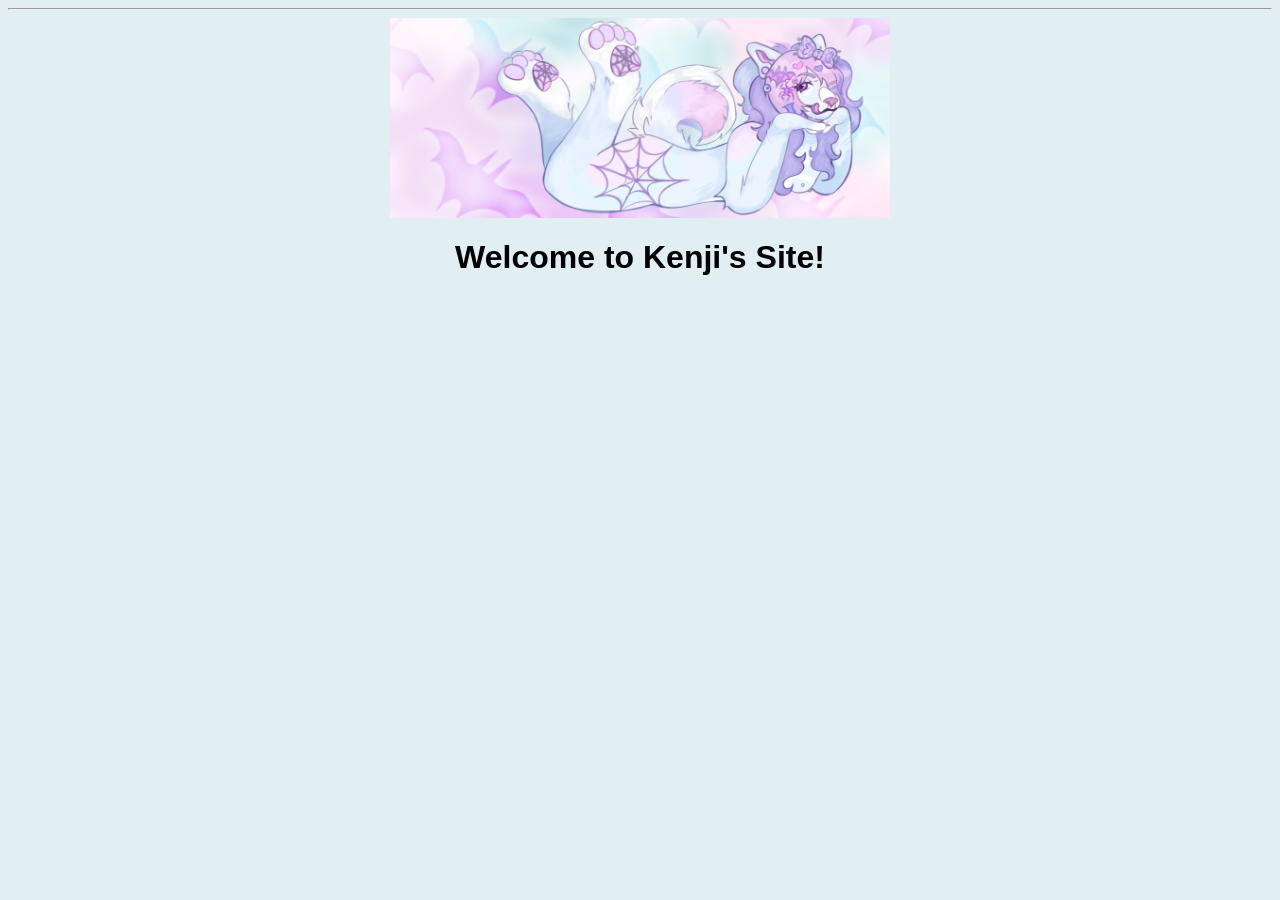
==== index.html @ 298513b3 "Update index.html" ====
<html>
<body>
  <hr>  
  <link rel="stylesheet" href="styles.css">
  
  <title>Kenji Kitsune</title>
  <img class="moveherassinthemiddle" src="KitsuneImages/Kenji.png" alt="My Wife and her beautiful lumptious fatass" width="500" height="200">

  
<!--<div class="boobstest">Boobies! I love Boobies! I love my girlfriends hot boobies!</div>-->
  
  <h1 class="maintitle">Welcome to Kenji's Site!</h1>
</body>
</html>
---- styles.css ----
.maintitle {text-align: center}

.maintitle {
  font-family: 'Arial', sans-serif;}

.moveherassinthemiddle {
  display: block;
  margin-left: auto;
  margin-right: auto;
  
}

html {
background-color: #e1eef2;
}

.boobstest {
  width: 100;
  height: 100;
  border: 5px solid red;
  padding: 10px
  margin: 20px auto;

  background-color: grey;
}

<--! Girlfriend wanted her ass to be in the center, wtf why dis so hard-->
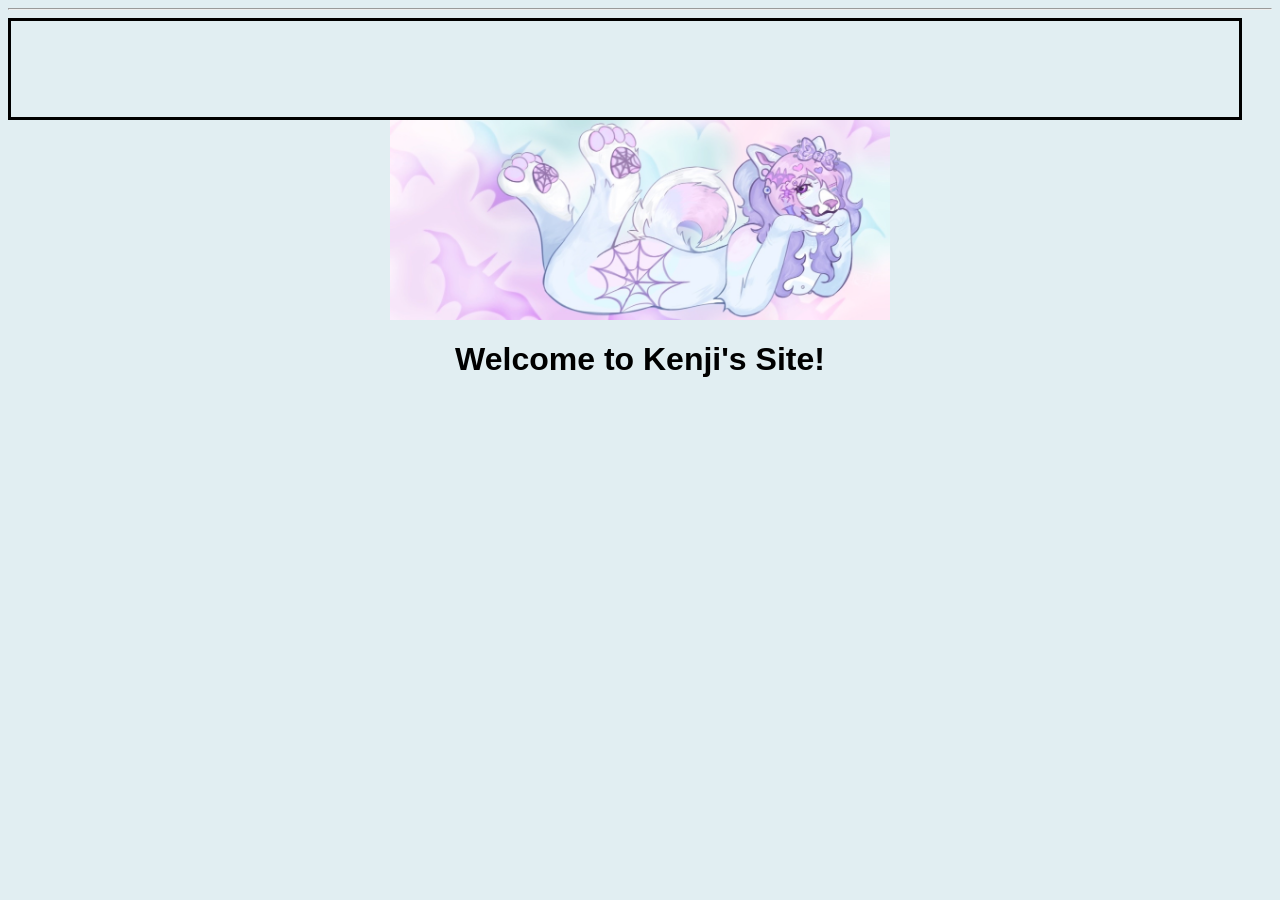
==== commit c318e2dc: "Update index.html" ====
--- a/index.html
+++ b/index.html
@@ -3,12 +3,12 @@
   <hr>  
   <link rel="stylesheet" href="styles.css">
   
+  <div class="containerz"></div>
+  
   <title>Kenji Kitsune</title>
   <img class="moveherassinthemiddle" src="KitsuneImages/Kenji.png" alt="My Wife and her beautiful lumptious fatass" width="500" height="200">
 
   
-<!--<div class="boobstest">Boobies! I love Boobies! I love my girlfriends hot boobies!</div>-->
-  
   <h1 class="maintitle">Welcome to Kenji's Site!</h1>
 </body>
 </html>
--- a/styles.css
+++ b/styles.css
@@ -24,4 +24,12 @@
   background-color: grey;
 }
 
+.containerz {
+ width: 1182px;
+ height: 50px;
+ border: solid;
+ padding: 23px;
+ position: static;
+}
+
 <--! Girlfriend wanted her ass to be in the center, wtf why dis so hard-->
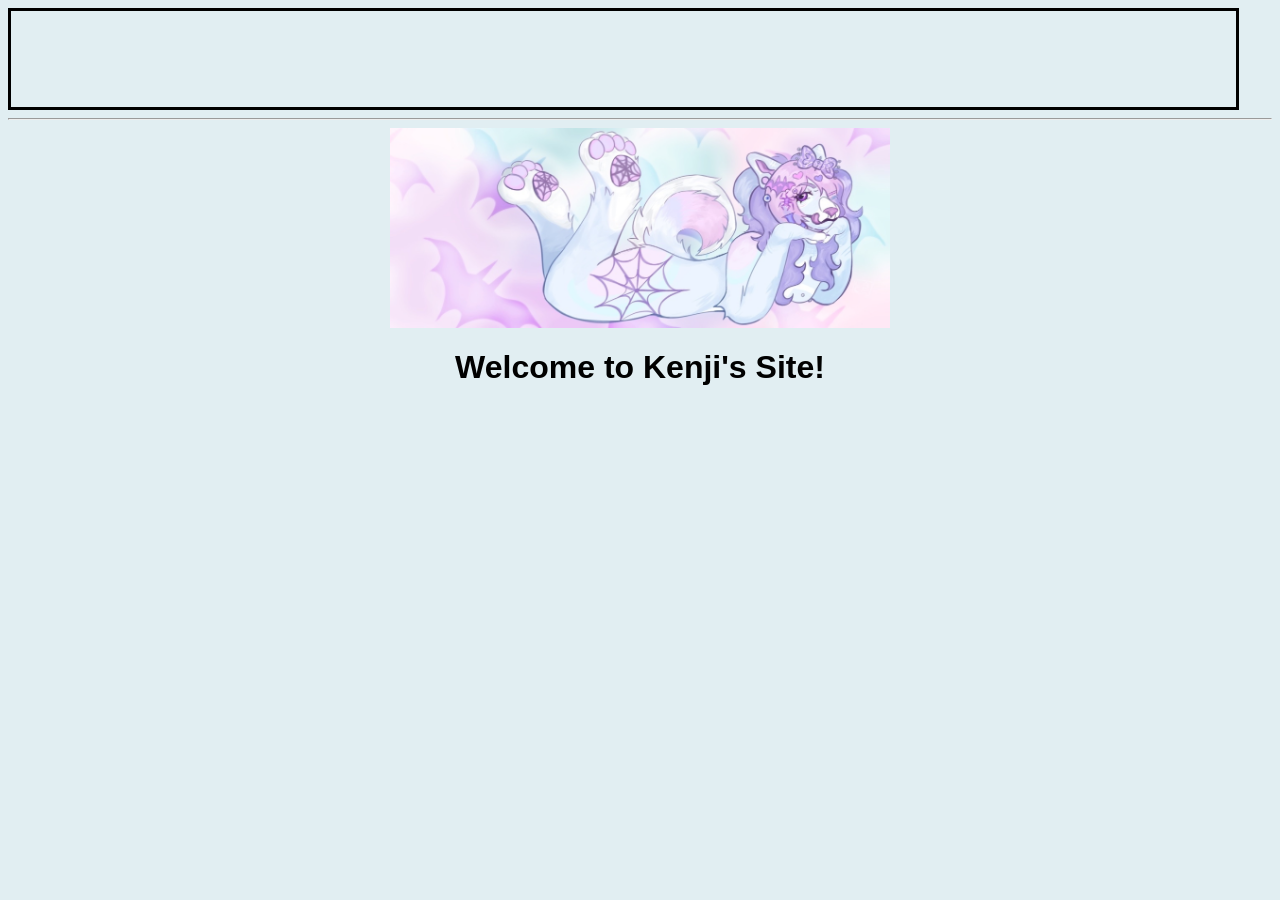
==== commit 3ad30e26: "Update index.html" ====
--- a/index.html
+++ b/index.html
@@ -1,13 +1,12 @@
 <html>
 <body>
-  <hr>  
   <link rel="stylesheet" href="styles.css">
   
   <div class="containerz"></div>
   
   <title>Kenji Kitsune</title>
+  <hr>
   <img class="moveherassinthemiddle" src="KitsuneImages/Kenji.png" alt="My Wife and her beautiful lumptious fatass" width="500" height="200">
-
   
   <h1 class="maintitle">Welcome to Kenji's Site!</h1>
 </body>
--- a/styles.css
+++ b/styles.css
@@ -14,18 +14,8 @@
 background-color: #e1eef2;
 }
 
-.boobstest {
-  width: 100;
-  height: 100;
-  border: 5px solid red;
-  padding: 10px
-  margin: 20px auto;
-
-  background-color: grey;
-}
-
 .containerz {
- width: 1182px;
+ width: 1179px;
  height: 50px;
  border: solid;
  padding: 23px;
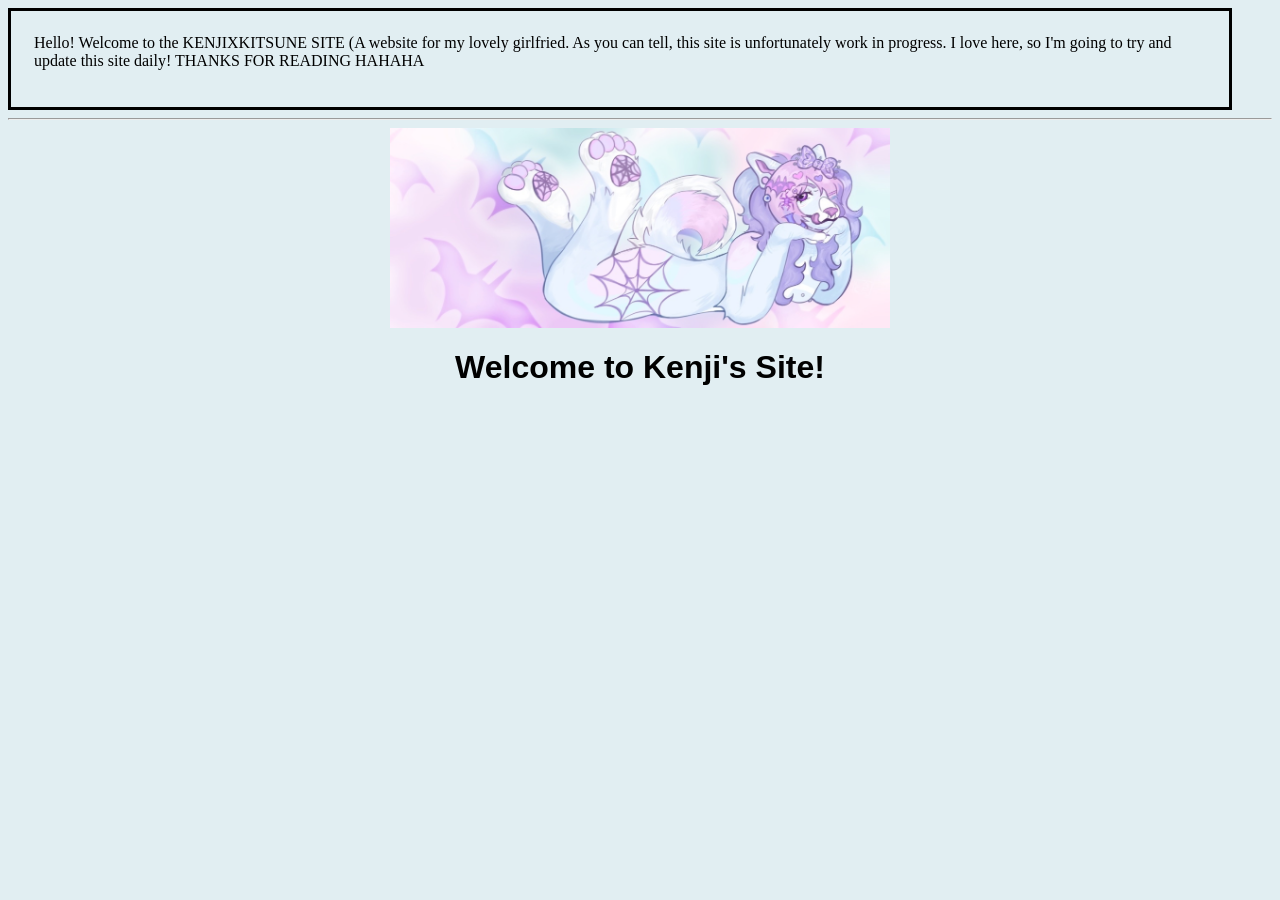
==== commit 6bb4bbe4: "Update index.html" ====
--- a/index.html
+++ b/index.html
@@ -2,7 +2,7 @@
 <body>
   <link rel="stylesheet" href="styles.css">
   
-  <div class="containerz"></div>
+  <div class="containerz">Hello! Welcome to the KENJIXKITSUNE SITE (A website for my lovely girlfried. As you can tell, this site is unfortunately work in progress. I love here, so I'm going to try and update this site daily! THANKS FOR READING HAHAHA</div>
   
   <title>Kenji Kitsune</title>
   <hr>
--- a/styles.css
+++ b/styles.css
@@ -15,11 +15,12 @@
 }
 
 .containerz {
- width: 1179px;
+ width: 1172px;
  height: 50px;
  border: solid;
  padding: 23px;
  position: static;
+ overflow-word: work-break;
 }
 
 <--! Girlfriend wanted her ass to be in the center, wtf why dis so hard-->
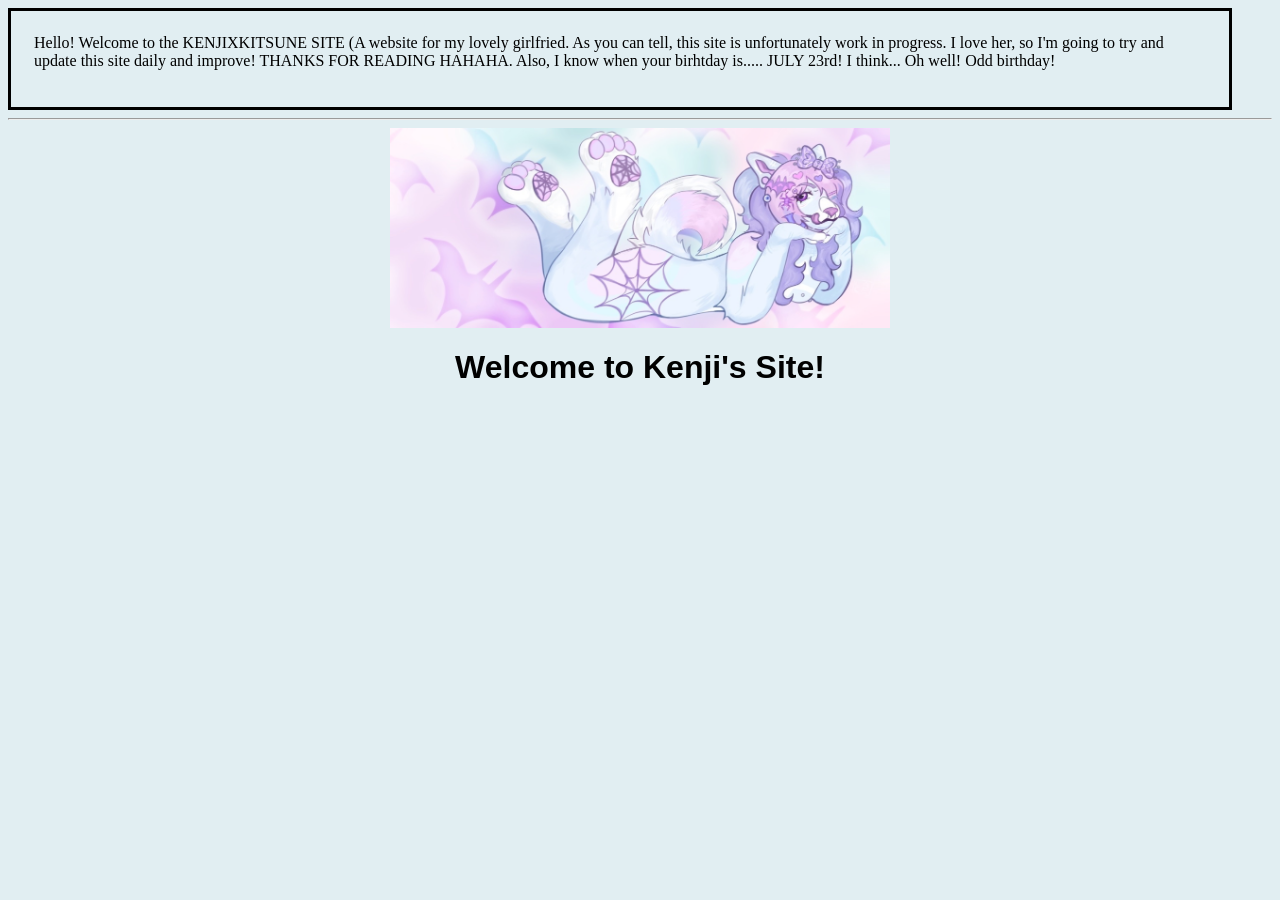
==== commit 3f514189: "Update index.html" ====
--- a/index.html
+++ b/index.html
@@ -2,7 +2,7 @@
 <body>
   <link rel="stylesheet" href="styles.css">
   
-  <div class="containerz">Hello! Welcome to the KENJIXKITSUNE SITE (A website for my lovely girlfried. As you can tell, this site is unfortunately work in progress. I love here, so I'm going to try and update this site daily! THANKS FOR READING HAHAHA</div>
+  <div class="containerz">Hello! Welcome to the KENJIXKITSUNE SITE (A website for my lovely girlfried. As you can tell, this site is unfortunately work in progress. I love her, so I'm going to try and update this site daily and improve! THANKS FOR READING HAHAHA. Also, I know when your birhtday is..... JULY 23rd! I think... Oh well! Odd birthday!</div>
   
   <title>Kenji Kitsune</title>
   <hr>
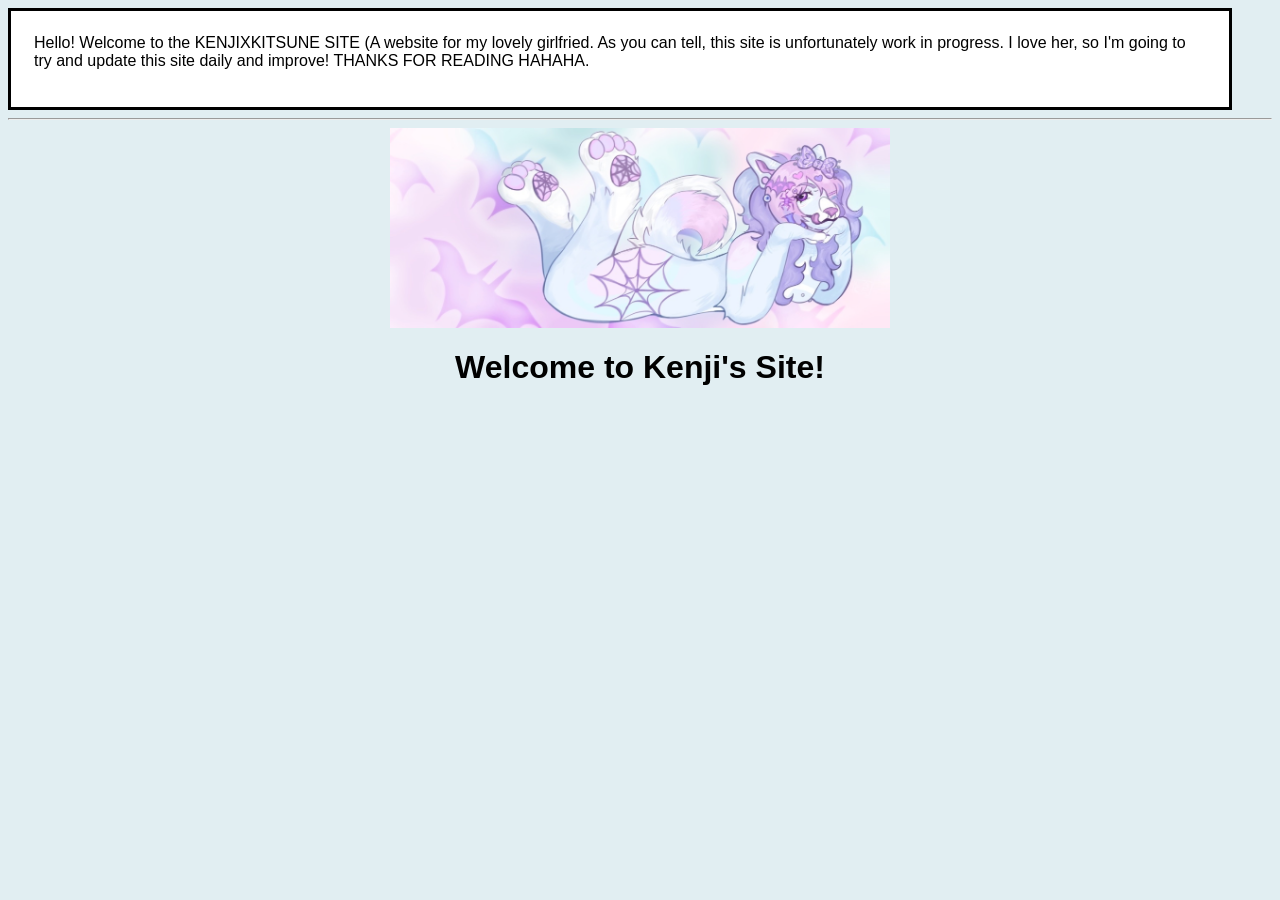
==== commit 94451a7d: "Update index.html" ====
--- a/index.html
+++ b/index.html
@@ -2,7 +2,7 @@
 <body>
   <link rel="stylesheet" href="styles.css">
   
-  <div class="containerz">Hello! Welcome to the KENJIXKITSUNE SITE (A website for my lovely girlfried. As you can tell, this site is unfortunately work in progress. I love her, so I'm going to try and update this site daily and improve! THANKS FOR READING HAHAHA. Also, I know when your birhtday is..... JULY 23rd! I think... Oh well! Odd birthday!</div>
+  <div class="containerz">Hello! Welcome to the KENJIXKITSUNE SITE (A website for my lovely girlfried. As you can tell, this site is unfortunately work in progress. I love her, so I'm going to try and update this site daily and improve! THANKS FOR READING HAHAHA.</div>
   
   <title>Kenji Kitsune</title>
   <hr>
--- a/styles.css
+++ b/styles.css
@@ -21,6 +21,8 @@
  padding: 23px;
  position: static;
  overflow-word: work-break;
+ background-color: white;
+ font-family: 'Arial', sans-serif;}
 }
 
 <--! Girlfriend wanted her ass to be in the center, wtf why dis so hard-->
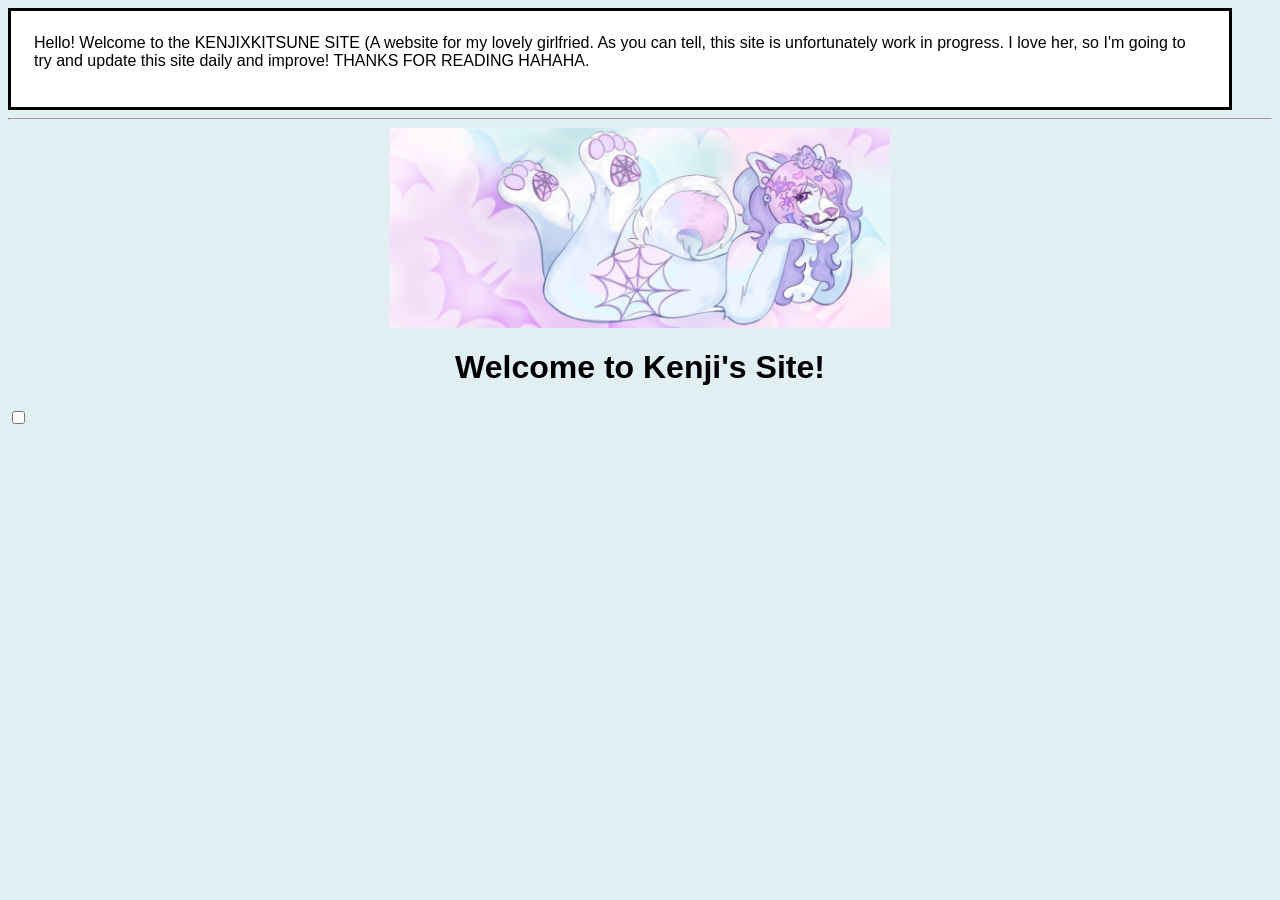
==== commit 589f94aa: "Update index.html" ====
--- a/index.html
+++ b/index.html
@@ -9,5 +9,6 @@
   <img class="moveherassinthemiddle" src="KitsuneImages/Kenji.png" alt="My Wife and her beautiful lumptious fatass" width="500" height="200">
   
   <h1 class="maintitle">Welcome to Kenji's Site!</h1>
+     <input class="kenjisbox1" type="checkbox" value="yes">
 </body>
 </html>
